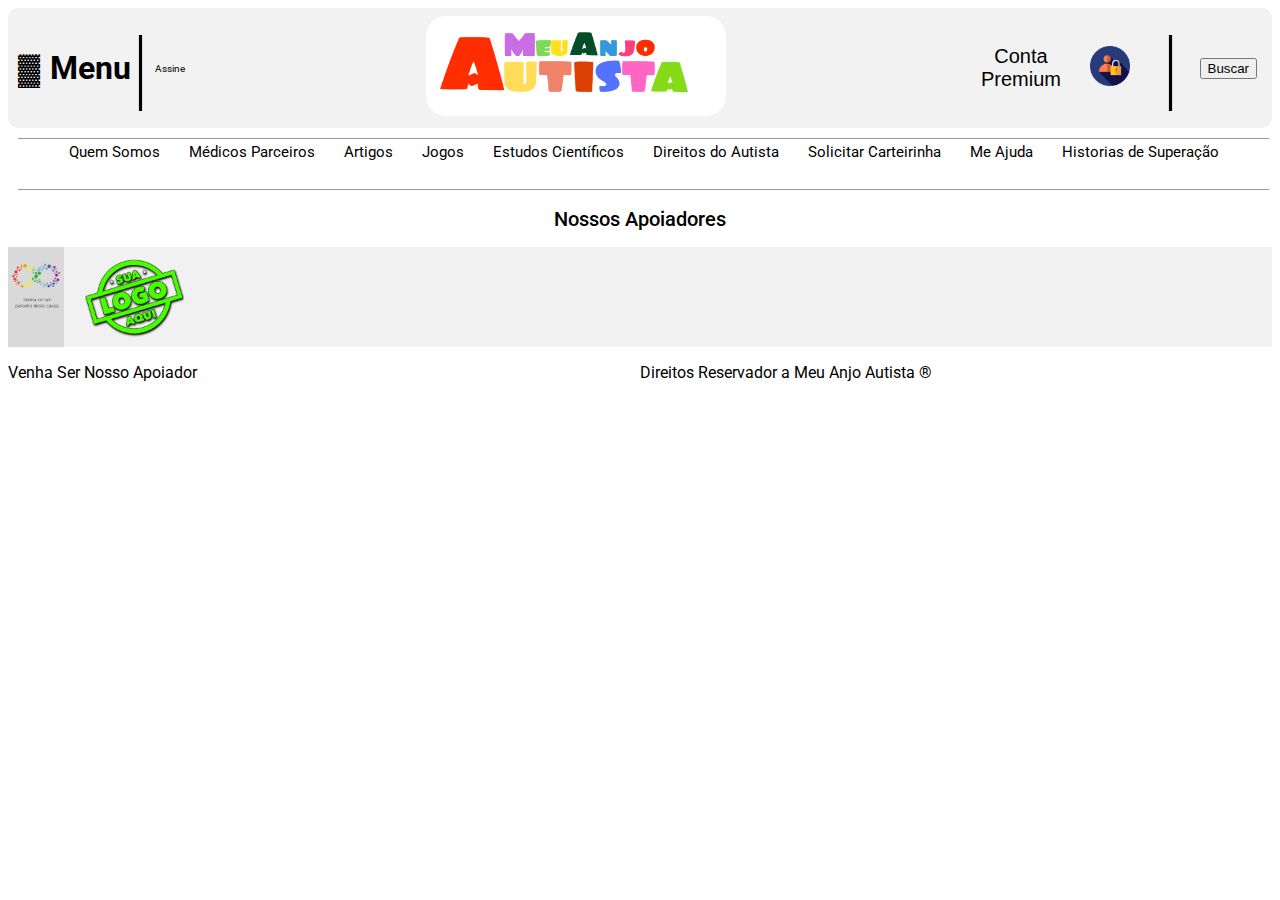
==== index.html @ 5ee18edf "Logos anuncio nova." ====
<!DOCTYPE html>
<html lang="pt-br">
<head>
    <meta charset="UTF-8">
    <meta name="viewport" content="width=device-width, initial-scale=1.0">
    <link rel="shortcut icon" href="./assets/images/logo..png" type="image/x-icon">
    <title>Meu Anjo Autista</title>
    <link rel="stylesheet" href="style.css">
    <link rel="preconnect" href="https://fonts.googleapis.com">
    <link rel="preconnect" href="https://fonts.gstatic.com" crossorigin>
    <link href="https://fonts.googleapis.com/css2?family=Roboto:wght@100;300;400&family=Rubik+Scribble&family=Tilt+Neon&display=swap" rel="stylesheet">
</head>
<body>
    <header class="header">
        <div class="Menu">
            <span style='font-size:30px;'>&#9619;</span>
            <h1>Menu</h1>
            <div id="separator">|</div>
            <p id="paragrafo">Assine</p>
        </div>
        <div class="meu-anjo">
            <img src="./assets/images/logo..png" alt="logo">
        </div>
        <div class="acess">
            <div>
                <button class="botao-login">
                    Conta Premium
                    <div>
                        <img src="./assets/images/login.png" alt="imagem de login">
                    </div>
                </button>
            </div>
            
            <div id="separator">|</div>
            <div>
                <form action="/pagina-de-resultado" method="get">
                    <input type="submit" value="Buscar" />
                </form>
            </div>
        </div>
    </header>
    <nav class="nav">
        <div>
            <ul>
                <li><li><a href="./assets/Html/quem-somos.html" target="_blank">Quem Somos</a></li></li>
                <li><a href="./assets/Html/medicos_parceiros.html" target="_blank">Médicos Parceiros</a></li>
                <li>Artigos</li>
                <li><a href="./assets/Html/jogos.html" target="_blank">Jogos</a></li>
                <li>Estudos Científicos</li>
                <li><a href="./assets/Html/direitos.html" target="_blank">Direitos do Autista</a></li>
                <li>Solicitar Carteirinha</li>
                <li>Me Ajuda</li>
                <li>Historias de Superação</li>
            </ul>
        </div>
    </nav>
    <section>
        <h2 id="h2-apoiadores">Nossos Apoiadores</h2>
        <div class="apoiadores-container">
            <div class="apoiadores-marquee">
                <img src="./assets/images/banner-anuncio.png" alt="Apoiador 1">
                <img src="./assets/images/sua-logo-aqui.png" alt="Apoiador 2">
            </div>
        </div>
    </section>
    <footer class="footer">
        <p id="parceiro">Venha Ser Nosso Apoiador</p>
        <p>Direitos Reservador a Meu Anjo Autista &reg;</p>
    </footer>
</body>
</html>
---- style.css ----
@font-face {
    font-family: 'SuperMario256';
    src: url('assets/fonts/SuperMario256.ttf') format('truetype');
    font-weight: normal;
    font-style: normal;
}
body {
    font-family: roboto;

}
.header {
    display: flex;
    justify-content: space-between;
    align-items: center;
    padding: 10px 10px;
    background-color: #f2f2f2;
    height: 100px;
    border-radius: 10px;
}

.acess {
    display: flex;
    align-items: center;
    background-color: #f2f2f2;
}

.acess div {
    margin-right: 10px;
    padding: 5px;
}
.botao-login {
    display: flex;
    align-items: center;
    background: none;
    border: none;
    cursor: pointer;
    font-size: 20px;
}

.botao-login div {
    margin-left: 5px;
}

.botao-login img {
    max-height: 40px;
}

.acess div:last-child {
    margin-right: 0;
}

#separator {
    font-weight: 200;
    font-size: 90px;
}


.Menu {
    display: flex;
    align-items: center;
}

.Menu span {
    font-size: 30px;
    margin-right: 10px;
}

.meu-anjo{
    font-family: SuperMario256, sans-serif;
    font-size: 40px;
    padding: 2px;
    width: 800px;
    text-align: center;
}

.meu-anjo img{
    border-radius: 20px;
    height: 100px;
    width: 300px;
    
}


#paragrafo {
    align-items: center;
    cursor: pointer;
    font-size: 10px;
    margin-right: 10px;
    padding: 5px;
}

.nav {
    width: 99%;
    height: 50px;
    margin: 10px 10px 10px 10px;
    border-left: none;
    border-right: none;
    border-top: 1px solid rgb(152, 150, 150);
    border-bottom: 1px solid rgb(152, 150, 150);
    text-align: center;
    font-family: roboto;
    font-size: 15px;
}

.nav ul {
    list-style-type: none;
    padding: 4px;
    margin: 0;
}

.nav li {
    text-align: center;
    display: inline;
    margin-right: 25px;
    font-weight: 400;
    transition: font-size 0.3s;
    text-decoration: none; /* Remover sublinhado */
    cursor: default; /* Alterar cursor para o padrão */
}
.nav li a {
    text-decoration: none; /* Remover sublinhado */
    color: inherit; /* Usar a cor padrão do texto */
}

.nav li:hover {
    font-size: 1.2em;
}

.apoiadores-container {
    overflow: hidden;
    background-color: #f1f1f1;
}

.apoiadores-marquee {
    display: flex;
    animation: marquee 20s linear infinite;
}

.apoiadores-marquee img {
    height: 100px; /* Definindo a altura máxima */
    margin-right: 20px; /* Espaço entre os logos */
}

@keyframes marquee {
    0%   { transform: translateX(100%); }
    100% { transform: translateX(-100%); }
}

#h2-apoiadores {
    text-align: center;
    font-family: 'Roboto';
    font-size: 20px;
    font-weight: 500;

}

#desenvolvedor{
    font-family: 'SuperMario256';
    background-color: rgb(205, 205, 233);
    border-radius: 10px;
    padding: 4px;
    text-align: center;
    grid-row: auto;

}

.footer{
    display: flex;
    font-family: 'Roboto';
}

#parceiro{
    width: 50%;
    

}
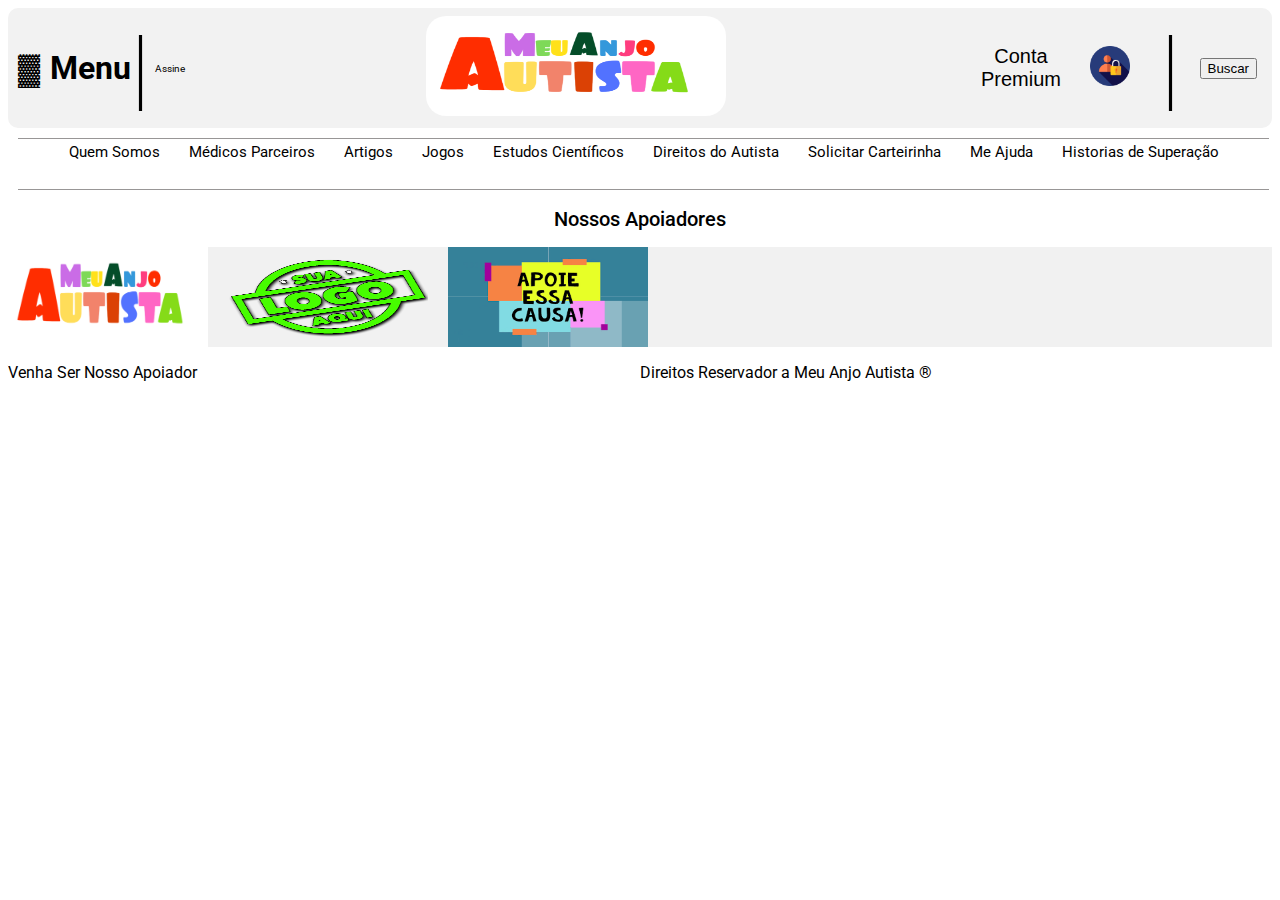
==== commit e1fcd822: "Script js para correr patrocinio." ====
--- a/index.html
+++ b/index.html
@@ -58,14 +58,20 @@
         <h2 id="h2-apoiadores">Nossos Apoiadores</h2>
         <div class="apoiadores-container">
             <div class="apoiadores-marquee">
-                <img src="./assets/images/banner-anuncio.png" alt="Apoiador 1">
+                <img src="./assets/images/logo..png" alt="Apoiador 1">
                 <img src="./assets/images/sua-logo-aqui.png" alt="Apoiador 2">
+                <img src="./assets/images/transferir.png" alt="Apoiador 3">
             </div>
         </div>
     </section>
+   
     <footer class="footer">
         <p id="parceiro">Venha Ser Nosso Apoiador</p>
         <p>Direitos Reservador a Meu Anjo Autista &reg;</p>
     </footer>
+
+    <script src="script.js"></script>
+
+  
 </body>
 </html>--- a/style.css
+++ b/style.css
@@ -137,8 +137,9 @@
 }
 
 .apoiadores-marquee img {
-    height: 100px; /* Definindo a altura máxima */
-    margin-right: 20px; /* Espaço entre os logos */
+    height: 100px;
+    width: 200px;
+    margin-right: 20px; 
 }
 
 @keyframes marquee {
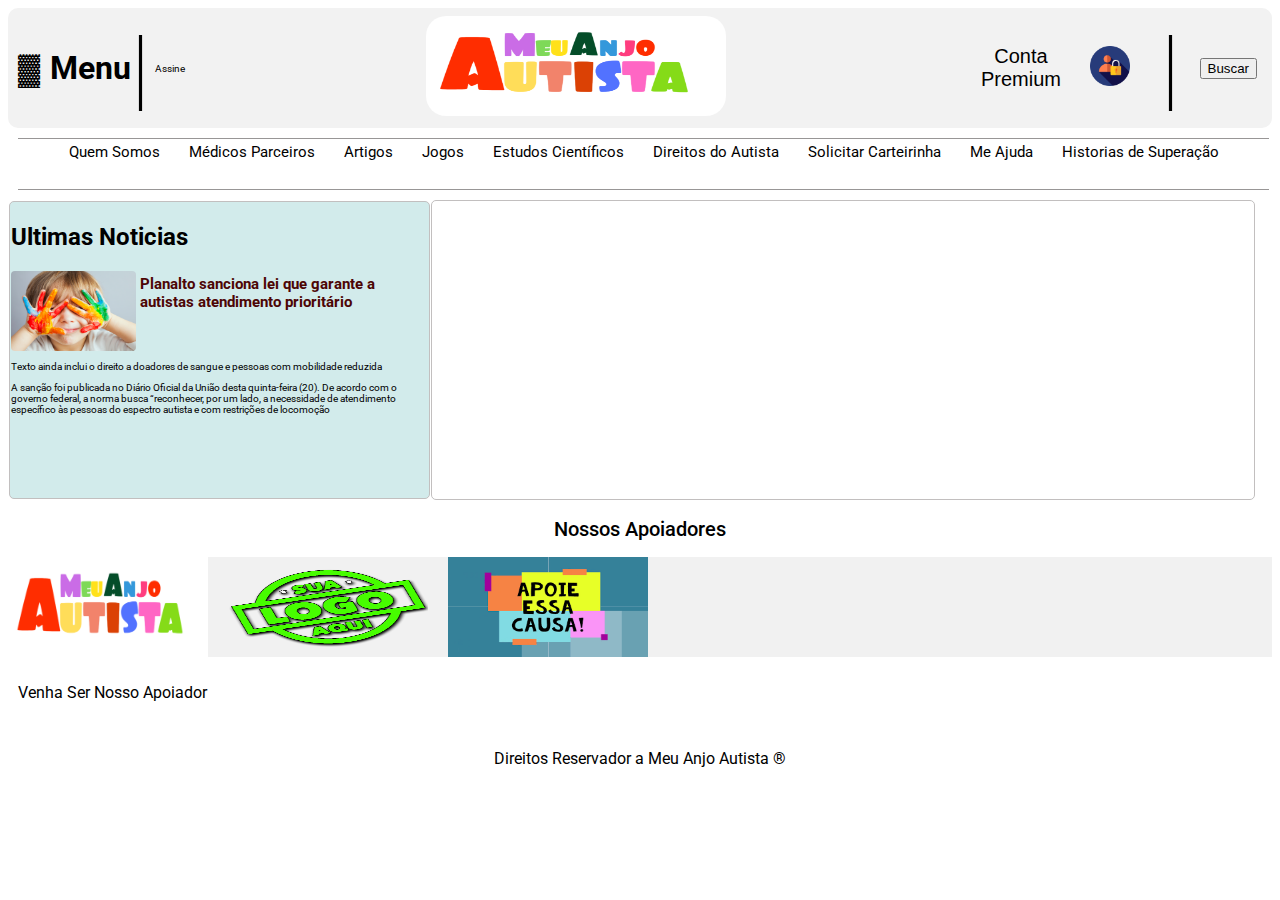
==== commit 8fc9e7bf: "Noticias e video." ====
--- a/index.html
+++ b/index.html
@@ -54,6 +54,26 @@
             </ul>
         </div>
     </nav>
+    <section class="noticias">
+        <div id="conteudo-noticia-1">
+            <h2>Ultimas Noticias</h2>
+            <div id="imagem-noticia">
+                <img src="./assets/images/noticia.png" alt="autista-mao-pintada">
+                <h3><a href="https://www.otempo.com.br/politica/governo/planalto-sanciona-lei-que-garante-a-autistas-atendimento-prioritario-1.3065858" target="_blank">Planalto sanciona lei que garante a autistas atendimento prioritário</a></h3>
+            </div>
+            <div id="text-noticia">
+            <p>Texto ainda inclui o direito a doadores de sangue e pessoas com mobilidade reduzida</p>
+            <p>A sanção foi publicada no Diário Oficial da União desta quinta-feira (20). De acordo com o governo federal, a norma busca “reconhecer, por um lado, a necessidade de atendimento específico às pessoas do espectro autista e com restrições de locomoção</p>
+
+            </div>
+        </div>
+        <div id="conteudo-noticia">
+            <iframe width="100%" height="100%" src="https://www.youtube.com/embed/videoseries?si=Wbwt2ZjtMgi4QvwK&amp;list=PLiWDtUL5RzUmAX9sJLE11wb_aieH-A0FM" title="YouTube video player" frameborder="0" allow="accelerometer; autoplay; clipboard-write; encrypted-media; gyroscope; picture-in-picture; web-share" allowfullscreen style="border-radius:4px;"></iframe>
+
+        </div>
+        
+
+    </section>
     <section>
         <h2 id="h2-apoiadores">Nossos Apoiadores</h2>
         <div class="apoiadores-container">
@@ -64,9 +84,13 @@
             </div>
         </div>
     </section>
+    <section>
+        <div id="parceiro">
+            <p>Venha Ser Nosso Apoiador</p>
+        </div>
+    </section>
    
     <footer class="footer">
-        <p id="parceiro">Venha Ser Nosso Apoiador</p>
         <p>Direitos Reservador a Meu Anjo Autista &reg;</p>
     </footer>
 
--- a/style.css
+++ b/style.css
@@ -126,6 +126,64 @@
     font-size: 1.2em;
 }
 
+.noticias {
+    display: flex;
+    background-color: transparent;
+    height: 300px;
+}
+
+#conteudo-noticia{
+    display: flex;
+    width: 65%;
+    background-color:transparent;
+    border: 1px solid rgb(194, 191, 191); 
+    border-radius: 5px;
+    overflow: hidden; 
+}
+
+#conteudo-noticia-1{
+    font-family: 'Roboto';
+    background-color: rgb(210, 235, 235);
+    width: 33%;
+    border: 1px solid rgb(194, 191, 191); 
+    border-radius: 5px;
+    overflow: hidden; 
+    word-wrap: break-word;
+    margin: 1px;
+    padding: 1.5px 1px 2px 1px;
+    
+}
+
+#imagem-noticia{
+    display: flex;
+}
+
+#imagem-noticia img{
+    height: 80px;
+    width: 30%;
+    border-radius: 4px;
+}
+
+#imagem-noticia h3{
+    width: 60%;
+    height: 90%;
+    padding: 2px;
+    margin: 2px;
+    font-size: 15px;
+}
+
+#imagem-noticia h3 a{
+    font-family: 'Roboto';
+    text-decoration: none;
+    color: rgb(77, 5, 5);
+    text-align: center;
+}
+#text-noticia{
+    overflow-wrap: break-word;
+    font-family: 'Roboto';
+    font-size: 10px;
+}
+
 .apoiadores-container {
     overflow: hidden;
     background-color: #f1f1f1;
@@ -166,12 +224,16 @@
 }
 
 .footer{
-    display: flex;
-    font-family: 'Roboto';
-}
+    height: 50px;
+    padding: 5px;
+    margin: 2px;
+    font-family: 'Roboto';
+    text-align: center;
+}
+
 
 #parceiro{
     width: 50%;
-    
-
+    margin: 5px;
+    padding: 5px;
 }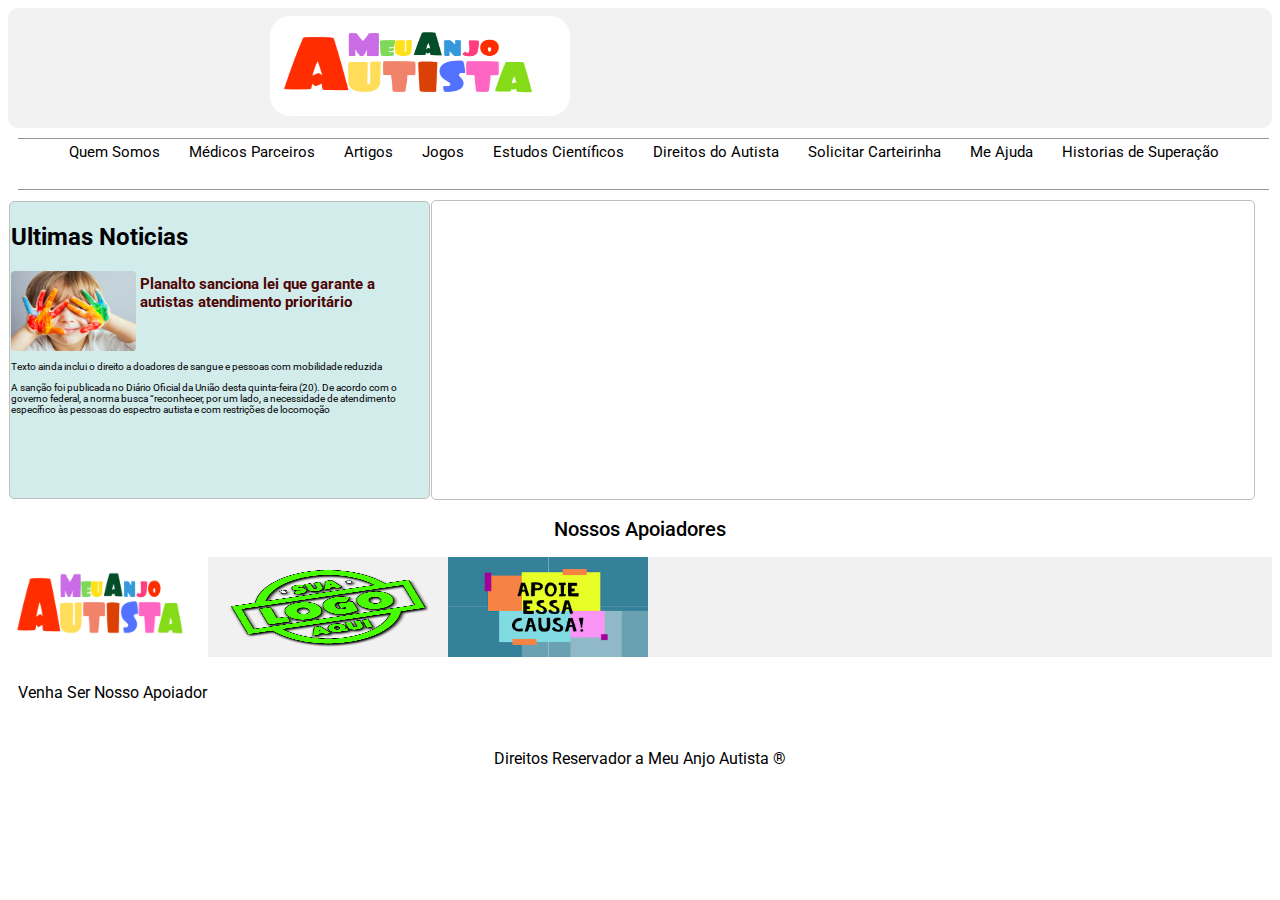
==== commit 86d261ce: "Ajustando menu offline." ====
--- a/index.html
+++ b/index.html
@@ -12,16 +12,16 @@
 </head>
 <body>
     <header class="header">
-        <div class="Menu">
+        <!--<div class="Menu">
             <span style='font-size:30px;'>&#9619;</span>
             <h1>Menu</h1>
             <div id="separator">|</div>
             <p id="paragrafo">Assine</p>
-        </div>
+        </div> -->
         <div class="meu-anjo">
             <img src="./assets/images/logo..png" alt="logo">
         </div>
-        <div class="acess">
+        <!--<div class="acess">
             <div>
                 <button class="botao-login">
                     Conta Premium
@@ -37,7 +37,7 @@
                     <input type="submit" value="Buscar" />
                 </form>
             </div>
-        </div>
+        </div>-->
     </header>
     <nav class="nav">
         <div>
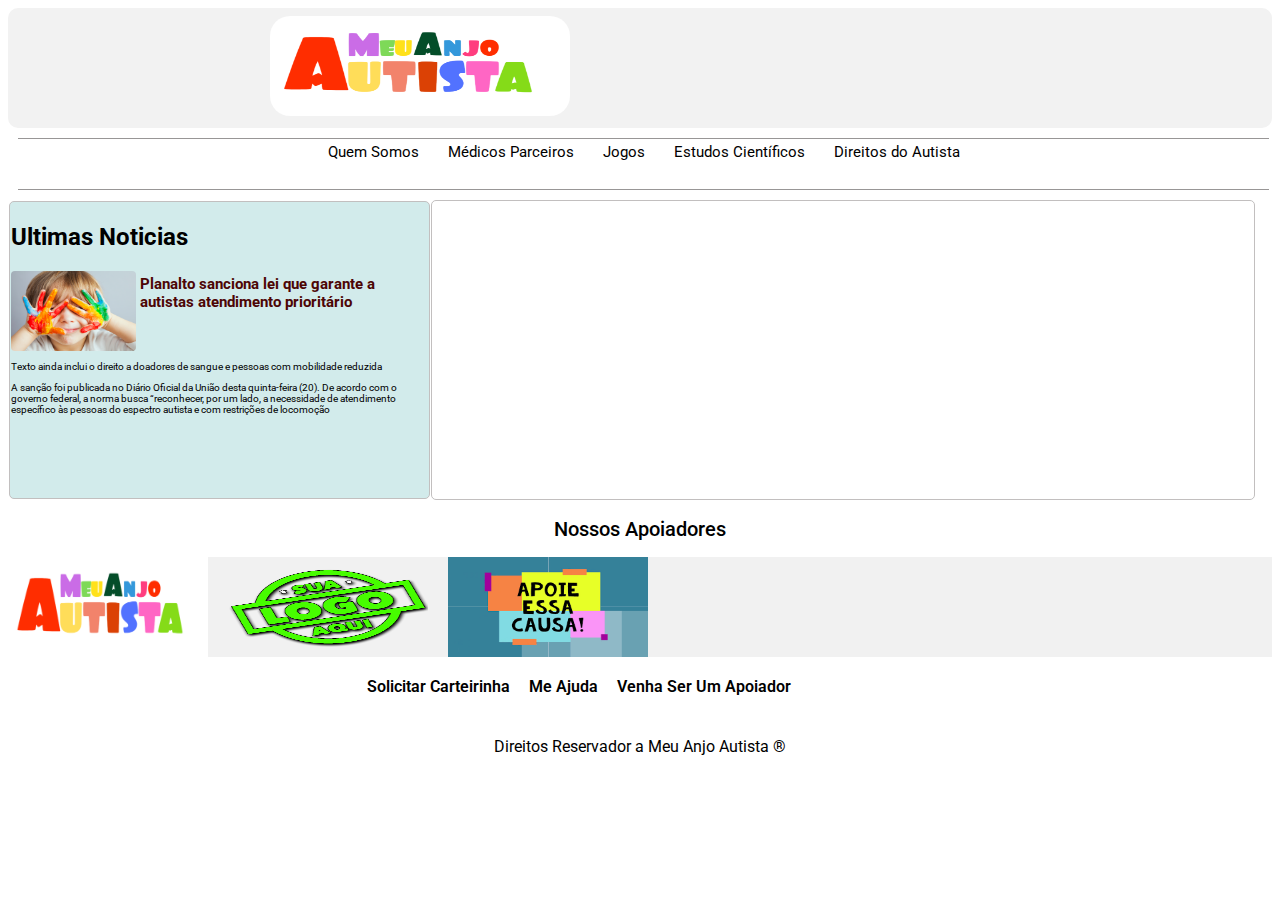
==== commit 1ac5a8f5: "Ajustando menu inferior" ====
--- a/index.html
+++ b/index.html
@@ -44,13 +44,9 @@
             <ul>
                 <li><li><a href="./assets/Html/quem-somos.html" target="_blank">Quem Somos</a></li></li>
                 <li><a href="./assets/Html/medicos_parceiros.html" target="_blank">Médicos Parceiros</a></li>
-                <li>Artigos</li>
                 <li><a href="./assets/Html/jogos.html" target="_blank">Jogos</a></li>
                 <li>Estudos Científicos</li>
                 <li><a href="./assets/Html/direitos.html" target="_blank">Direitos do Autista</a></li>
-                <li>Solicitar Carteirinha</li>
-                <li>Me Ajuda</li>
-                <li>Historias de Superação</li>
             </ul>
         </div>
     </nav>
@@ -84,9 +80,13 @@
             </div>
         </div>
     </section>
-    <section>
-        <div id="parceiro">
-            <p>Venha Ser Nosso Apoiador</p>
+    <section id="parceiro">
+        <div>
+            <ul>
+                <li>Solicitar Carteirinha</li>
+                <li>Me Ajuda</li>
+                <li>Venha Ser Um Apoiador</li>
+            </ul>
         </div>
     </section>
    
--- a/style.css
+++ b/style.css
@@ -233,7 +233,21 @@
 
 
 #parceiro{
-    width: 50%;
+    width: 90%;
     margin: 5px;
     padding: 5px;
+    text-align: center;
+}
+
+#parceiro ul {
+    font-family: 'Roboto';
+    list-style-type: none;
+    padding: 5px;
+    margin: 5px;
+}
+
+#parceiro li {
+    display: inline-block;
+    padding-right: 15px;
+    font-weight: 600;
 }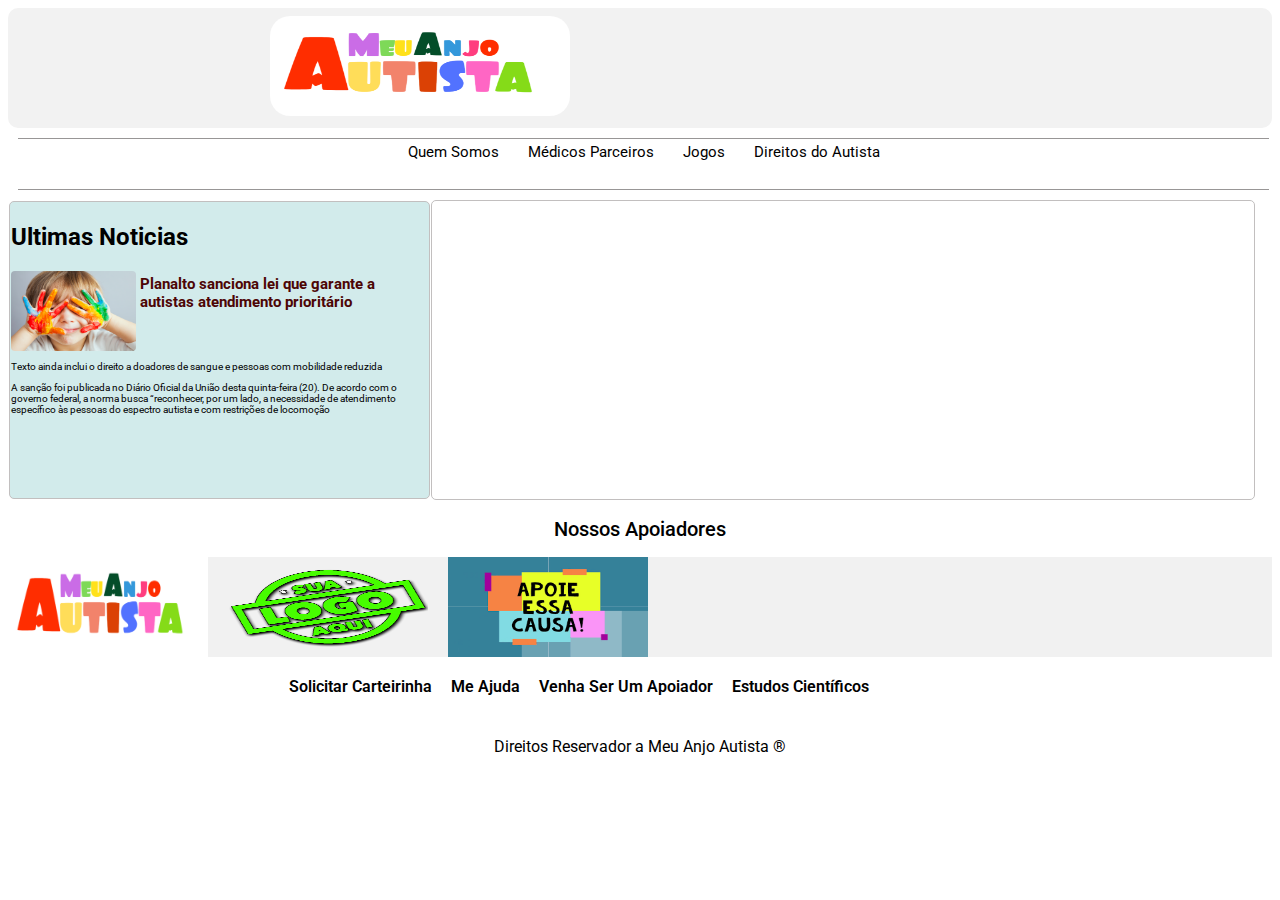
==== commit b9205abb: "novos ajustes." ====
--- a/index.html
+++ b/index.html
@@ -45,7 +45,6 @@
                 <li><li><a href="./assets/Html/quem-somos.html" target="_blank">Quem Somos</a></li></li>
                 <li><a href="./assets/Html/medicos_parceiros.html" target="_blank">Médicos Parceiros</a></li>
                 <li><a href="./assets/Html/jogos.html" target="_blank">Jogos</a></li>
-                <li>Estudos Científicos</li>
                 <li><a href="./assets/Html/direitos.html" target="_blank">Direitos do Autista</a></li>
             </ul>
         </div>
@@ -86,6 +85,7 @@
                 <li>Solicitar Carteirinha</li>
                 <li>Me Ajuda</li>
                 <li>Venha Ser Um Apoiador</li>
+                <li>Estudos Científicos</li>
             </ul>
         </div>
     </section>
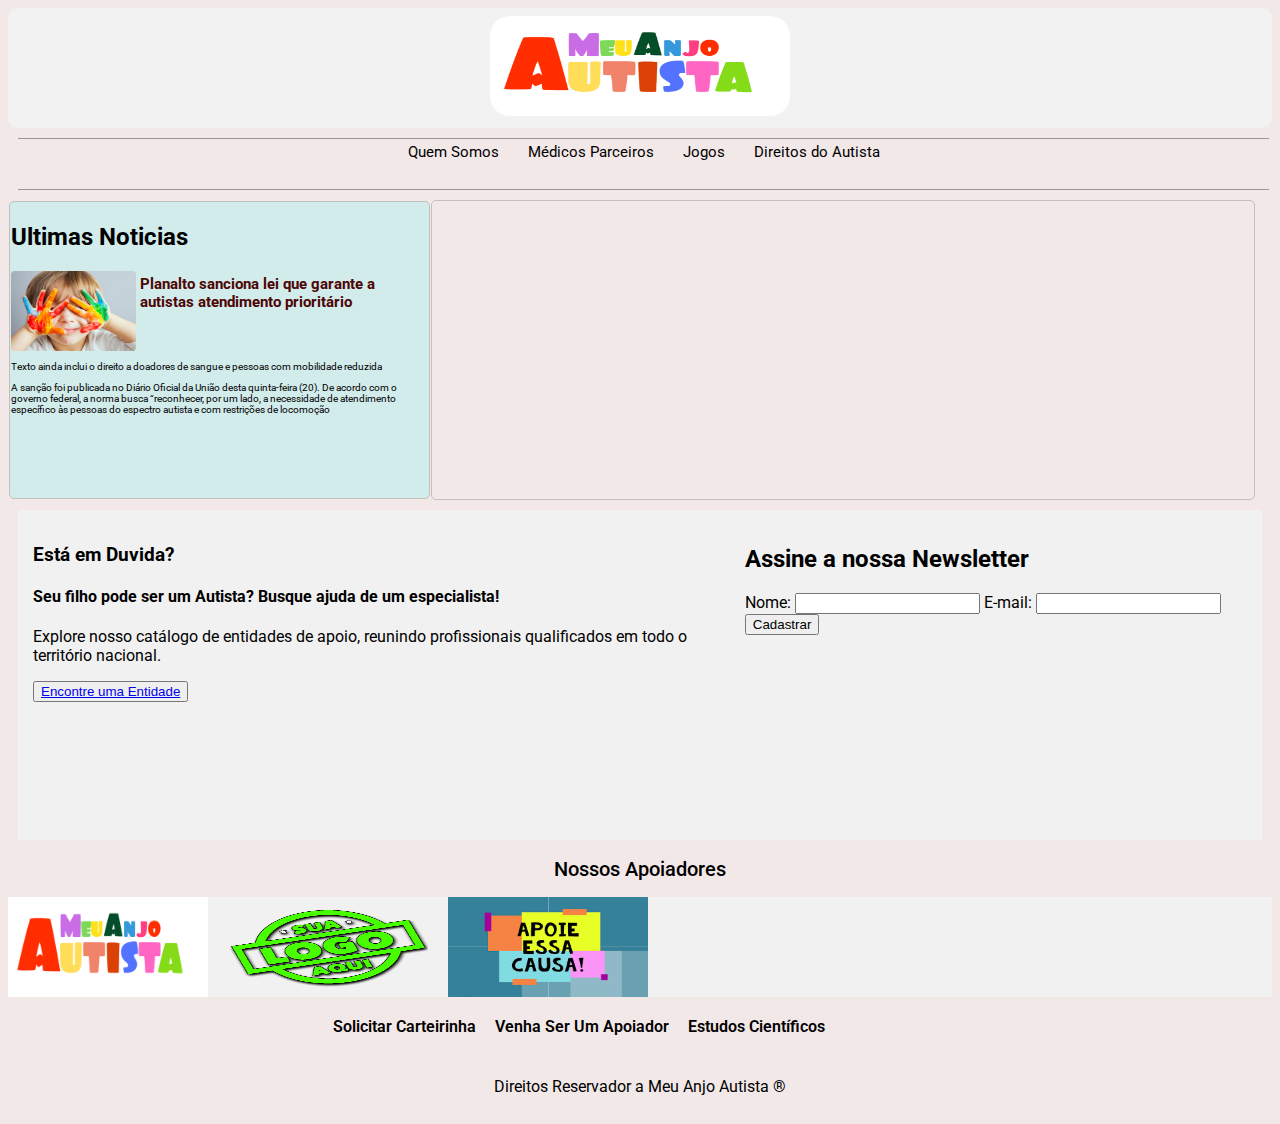
==== commit 1e68729e: "Criando alerta na tela, e adicionando secão me ajude." ====
--- a/index.html
+++ b/index.html
@@ -66,6 +66,32 @@
             <iframe width="100%" height="100%" src="https://www.youtube.com/embed/videoseries?si=Wbwt2ZjtMgi4QvwK&amp;list=PLiWDtUL5RzUmAX9sJLE11wb_aieH-A0FM" title="YouTube video player" frameborder="0" allow="accelerometer; autoplay; clipboard-write; encrypted-media; gyroscope; picture-in-picture; web-share" allowfullscreen style="border-radius:4px;"></iframe>
 
         </div>
+    </section>
+    <section class="me-ajude">
+        <div class="duvida">
+            <h3>Está em Duvida?</h3>
+            <h4>
+                Seu filho pode ser um Autista? Busque ajuda de um especialista!
+            </h4>
+            <p>
+                Explore nosso catálogo de entidades de apoio, reunindo profissionais qualificados em todo o território nacional.
+            </p>
+            <button><a href="##">Encontre uma Entidade</a></button>
+
+        </div>
+
+        <div class="cadastro">
+            <form action="">
+                <h2>Assine a nossa Newsletter</h2>
+                <label for="nome">Nome:</label>
+                <input type="text" id="nome" name="nome">
+        
+                <label for="email">E-mail:</label>
+                <input type="email" id="email" name="email">
+        
+                <input type="button" value="Cadastrar">
+            </form>
+        </div>
         
 
     </section>
@@ -83,7 +109,6 @@
         <div>
             <ul>
                 <li>Solicitar Carteirinha</li>
-                <li>Me Ajuda</li>
                 <li>Venha Ser Um Apoiador</li>
                 <li>Estudos Científicos</li>
             </ul>
--- a/style.css
+++ b/style.css
@@ -6,6 +6,7 @@
 }
 body {
     font-family: roboto;
+    background-color: rgb(243, 232, 232);
 
 }
 .header {
@@ -18,7 +19,7 @@
     border-radius: 10px;
 }
 
-.acess {
+/*.acess {
     display: flex;
     align-items: center;
     background-color: #f2f2f2;
@@ -63,13 +64,14 @@
 .Menu span {
     font-size: 30px;
     margin-right: 10px;
-}
+}*/
 
 .meu-anjo{
     font-family: SuperMario256, sans-serif;
+    align-items: center;
     font-size: 40px;
     padding: 2px;
-    width: 800px;
+    width: 100%;
     text-align: center;
 }
 
@@ -250,4 +252,12 @@
     display: inline-block;
     padding-right: 15px;
     font-weight: 600;
+}
+
+.me-ajude{
+    display: flex;
+    background-color: #f1f1f1;
+    height: 300px;
+    margin: 10px;
+    padding: 15px;
 }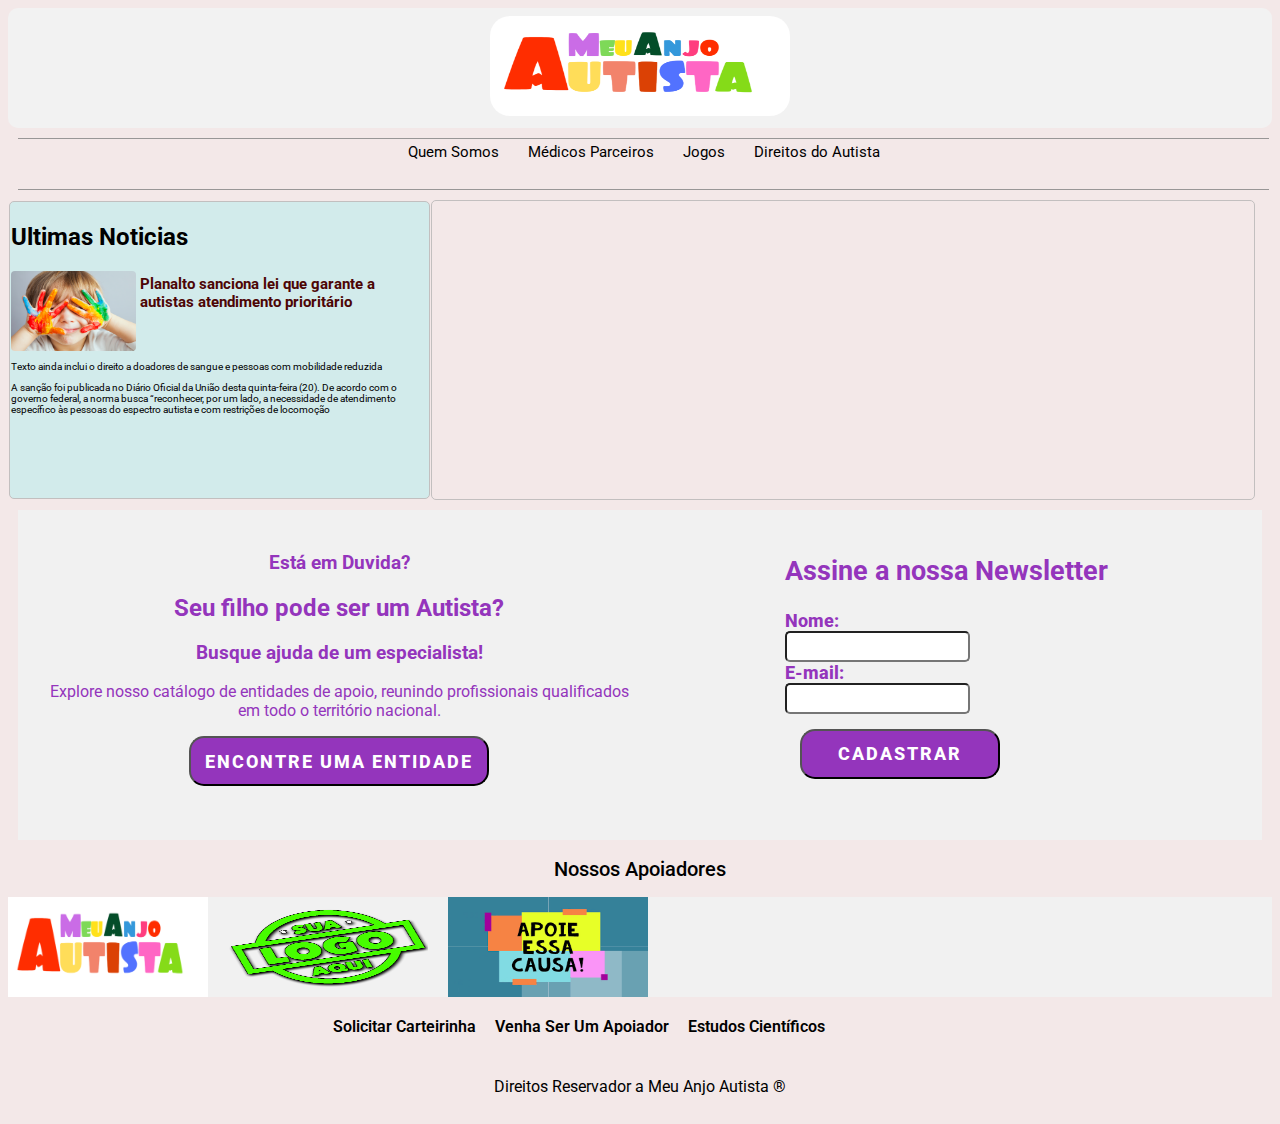
==== commit 6ab46d15: "Ajuste de estilo na section me-ajude" ====
--- a/index.html
+++ b/index.html
@@ -70,9 +70,10 @@
     <section class="me-ajude">
         <div class="duvida">
             <h3>Está em Duvida?</h3>
-            <h4>
-                Seu filho pode ser um Autista? Busque ajuda de um especialista!
-            </h4>
+            <h2>Seu filho pode ser um Autista? </h2>
+            <h3>
+                Busque ajuda de um especialista!
+            </h3>
             <p>
                 Explore nosso catálogo de entidades de apoio, reunindo profissionais qualificados em todo o território nacional.
             </p>
@@ -80,7 +81,7 @@
 
         </div>
 
-        <div class="cadastro">
+        <div class="newsletter">
             <form action="">
                 <h2>Assine a nossa Newsletter</h2>
                 <label for="nome">Nome:</label>
@@ -89,7 +90,7 @@
                 <label for="email">E-mail:</label>
                 <input type="email" id="email" name="email">
         
-                <input type="button" value="Cadastrar">
+                <button>Cadastrar</button>
             </form>
         </div>
         
--- a/style.css
+++ b/style.css
@@ -260,4 +260,69 @@
     height: 300px;
     margin: 10px;
     padding: 15px;
+}
+
+.duvida{
+    font-family: 'Roboto';
+    text-align: center;
+    width: 50%;
+    margin: 3px;
+    padding: 5px;
+    color: rgb(148, 53, 188);
+}
+
+.duvida button {
+    background-color: rgb(148, 53, 188);
+    font-family: 'Roboto';
+    font-size: 18px;
+    border-radius: 15px;
+    color: white;
+    width: 300px;
+    height: 50px;
+    letter-spacing: 2px;
+    text-transform: uppercase;
+}
+
+.duvida a{
+    font-weight: 800;
+    text-decoration: none;
+    color: white;
+    text-align: center;
+}
+.newsletter{
+    margin: 3px;
+    width: 49%;
+    padding: 5px;
+    display: flex;
+    flex-direction: column;
+    text-align: center;
+    align-items: center;
+}
+
+.newsletter form {
+    display: flex;
+    flex-direction: column;
+    align-items: flex-start;
+    color: rgb(148, 53, 188);
+    font-size: 18px;
+    font-weight: 800;
+}
+
+.newsletter input{
+    border-radius: 5px;
+    height: 25px;
+}
+
+.newsletter button{
+    margin: 15px;
+    background-color: rgb(148, 53, 188);
+    font-family: 'Roboto';
+    font-size: 18px;
+    font-weight: 800;
+    border-radius: 15px;
+    color: white;
+    width: 200px;
+    height: 50px;
+    letter-spacing: 2px;
+    text-transform: uppercase;
 }